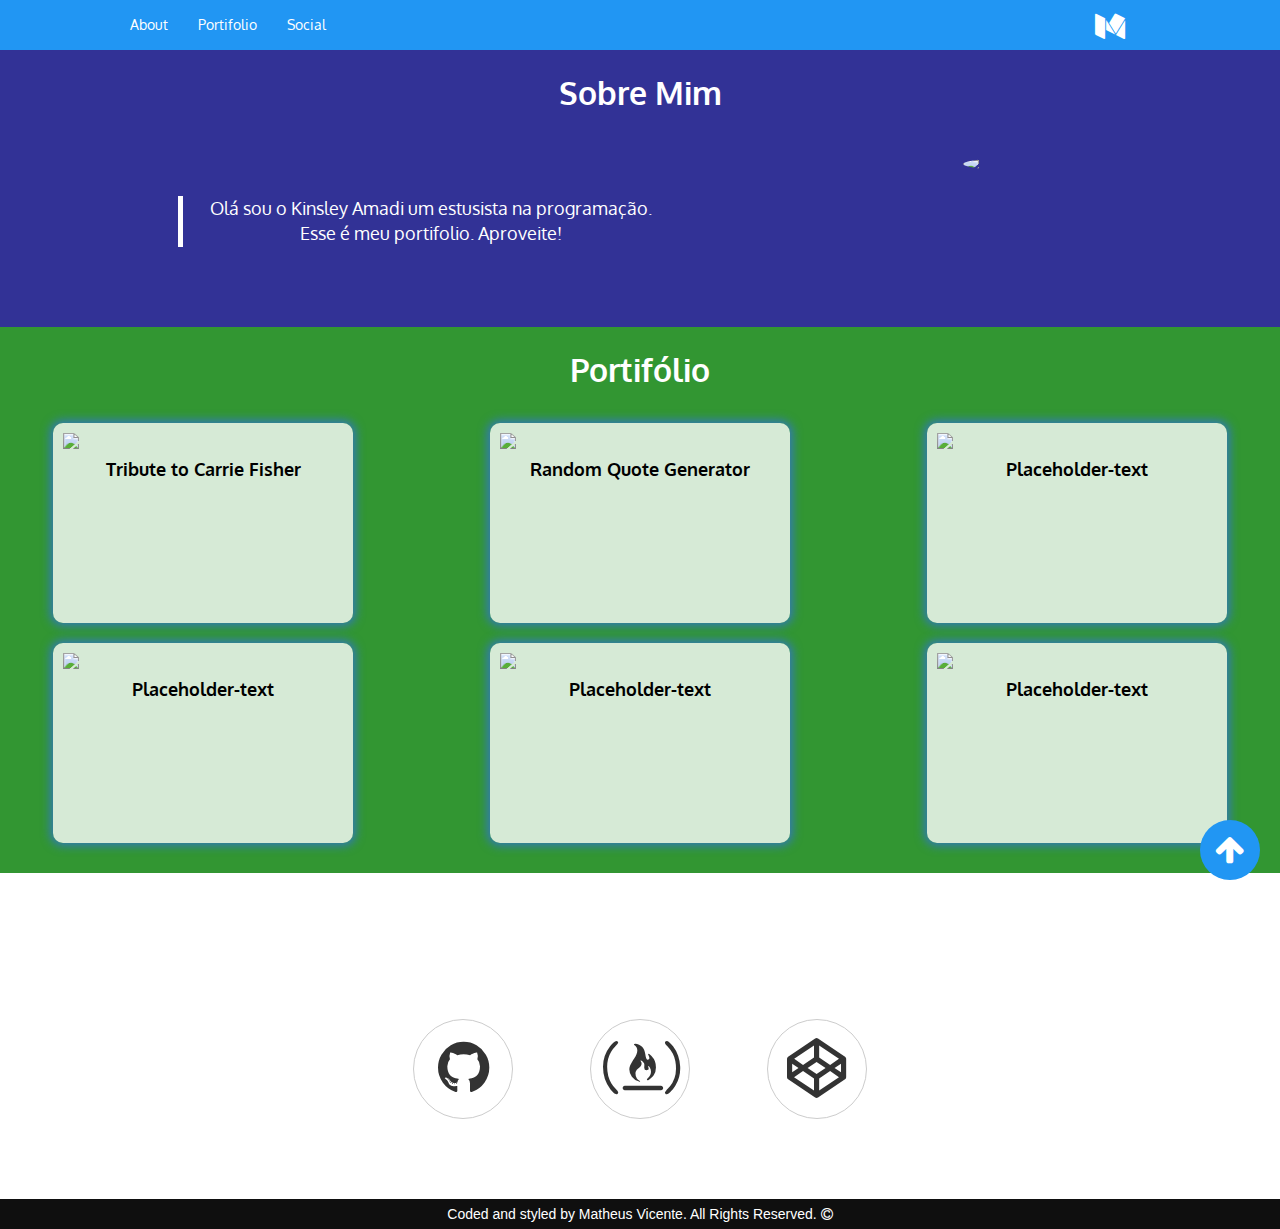
==== Projects/apple/index.html @ db603636 "Changes" ====
<!DOCTYPE html>
<html lang="pt" >
<head>
  <meta charset="UTF-8">
  <title>CodePen - Portifolio Page - FreeCodeCamp</title>
  <meta name="viewport" content="width=device-width, initial-scale=1, maximum-scale=1, user-scalable=no">
<script src="https://use.fontawesome.com/af3b1eae31.js"></script><link rel='stylesheet' href='https://cdnjs.cloudflare.com/ajax/libs/twitter-bootstrap/3.3.7/css/bootstrap.min.css'><link rel="stylesheet" href="./style.css">

</head>
<body>
<!-- partial:index.partial.html -->
<link href="https://fonts.googleapis.com/css?family=Anton|Oxygen" rel="stylesheet">
<!-- Latest compiled and minified JavaScript -->
<script src="https://maxcdn.bootstrapcdn.com/bootstrap/3.3.7/js/bootstrap.min.js" integrity="sha384-Tc5IQib027qvyjSMfHjOMaLkfuWVxZxUPnCJA7l2mCWNIpG9mGCD8wGNIcPD7Txa" crossorigin="anonymous"></script>
<link href="https://maxcdn.bootstrapcdn.com/font-awesome/4.7.0/css/font-awesome.min.css" rel="stylesheet" integrity="sha384-wvfXpqpZZVQGK6TAh5PVlGOfQNHSoD2xbE+QkPxCAFlNEevoEH3Sl0sibVcOQVnN" crossorigin="anonymous">

<body style="margin:0;">
  <div class="container-fluid" style="margin:0; padding:0;">
    <div class="outer">
    <nav class="navbar-fixed-top">
      <div class="container-fluid" style="max-width:1080px">
        <div class="navbar-header navbar-right">
          <button type="button" class="navbar-toggle collapsed navbar-right" data-toggle="collapse" data-target="#items">
                <span class="icon-bar"></span>
                <span class="icon-bar"></span>
                <span class="icon-bar"></span>
            </button>
          <a href="#"class="navbar-brand navbar-right">
            <div class="logo"><i class="fa fa-medium" aria-hidden="true"></i></div>
          </a>
          </div>
      <div class="navbar-collapse collapse" id="items">
        <ul class="nav navbar-nav">
          <li class="active"><a href="#personal">About</a></li>
          <li><a href="#portifolio">Portifolio</a></li>
          <li><a href="#social">Social</a></li>
        </ul>
      </div>
      </div>
    </nav>
    <div class="wrapper">
      <div class="content">
        <div class="block" id="personal">
          <div class="titles">
            Sobre Mim
          </div>
          <div class="row">
          <div class="col-xs-12 col-md-8 col-sm-8 left" id="desc">
            <div class="description-container">
         <div id="description">Olá sou o Kinsley Amadi um estusista na programação. Esse é meu portifolio. Aproveite!</div>
          </div>
            </div>
          <div class="col-xs-12 col-md-4 col-sm-4 right" id="picture">
            <img class="img-responsive center-block" src="https://s3-us-west-2.amazonaws.com/s.cdpn.io/998150/profile/profile-512_1.jpg"></img>
          </div>
        </div>
        </div>
      <div class="block" id="portifolio">
        <div class="titles">
          Portifólio
        </div>
       <div class="row">
         <div class="col-xs-12 col-md-4 col-sm-6">
           <a href="https://codepen.io/matt1020/full/yVmxVz" target="_blank"><div class="img-block"><img src="https://c6.staticflickr.com/1/545/32063257125_4c49c8ccf1_b.jpg" class="img-responsive center-block">
           <div class="caption text-center">
           Tribute to Carrie Fisher
           </div>
             </div></a>
         </div>
         <div class="col-xs-12 col-md-4 col-sm-6">
           <a href="https://codepen.io/matt1020/pen/KaezrZ"><div class="img-block"><img src="http://i64.tinypic.com/2ur05rk.png" class="img-responsive center-block">
           <div class="caption text-center">
           Random Quote Generator
           </div>
             </div></a>
         </div><div class="col-xs-12 col-md-4 col-sm-6">
           <a href="#"><div class="img-block"><img src="https://c6.staticflickr.com/1/545/32063257125_4c49c8ccf1_b.jpg" class="img-responsive center-block">
           <div class="caption text-center">
           Placeholder-text
           </div>
             </div></a>
         </div><div class="col-xs-12 col-md-4 col-sm-6">
           <a href="#"><div class="img-block"><img src="https://c6.staticflickr.com/1/545/32063257125_4c49c8ccf1_b.jpg" class="img-responsive center-block">
           <div class="caption text-center">
           Placeholder-text
           </div>
             </div></a>
         </div>
         <div class="col-xs-12 col-md-4 col-sm-6">
           <a href="#"><div class="img-block"><img src="https://c6.staticflickr.com/1/545/32063257125_4c49c8ccf1_b.jpg" class="img-responsive center-block">
           <div class="caption text-center">
           Placeholder-text
           </div>
             </div></a>
         </div>
         <div class="col-xs-12 col-md-4 col-sm-6">
           <a href="#"><div class="img-block"><img src="https://c6.staticflickr.com/1/545/32063257125_4c49c8ccf1_b.jpg" class="img-responsive center-block">
           <div class="caption text-center">
           Placeholder-text
           </div>
             </div></a>
         </div>
       </div>
      </div>
      <div class="block" id="social">
        <div class="titles">
        Social
        </div>
        <div class="social-buttons" style="text-align:center">
        <div class="row">
          <div class="col-md-4 col-xs-12 col-sm-4"><a href="https://github.com/chamatt" target="_blank" title="Github" class="btn btn-default"><i class="fa fa-github"></i></a>
          </div>
           <div class="col-md-4 col-xs-12 col-sm-4"><a href="https://www.freecodecamp.com/chamatt" target="_blank" title="FreeCodeCamp" class="btn btn-default text-center"><i class="fa fa-free-code-camp"></i></a>
          </div>
           <div class="col-md-4 col-xs-12 col-sm-4"><a href="https://codepen.io/matt1020" target="_blank" class="btn btn-default"><i class="fa fa-codepen"></i></a>
          </div>
        </div>
    </div>
      </div>
      <div class="block" id="footer">
        Coded and styled by Matheus Vicente. All Rights Reserved. <i class="fa fa-copyright" aria-hidden="true"></i>
      </div>
    </div>
      </div>
    </div>
  </div>
<div class="cd">
  <a href="#" class="back-to-top"><i class="fa fa-arrow-up" aria-hidden="true"></i></a></div>
</body>
<!-- partial -->
  <script src='https://cdnjs.cloudflare.com/ajax/libs/jquery/3.1.0/jquery.min.js'></script>
</body>
</html>
---- Projects/apple/style.css ----
.outer{
  
  background-image: 
linear-gradient(#eee .1em, transparent .1em);
background-size: 100% 1.2em;
  padding-top: 50px;
}
nav{
  background-color:#2196F3;
  overflow:hidden;
  font-family:Oxygen;
}

.navbar-brand{
  padding:3px 10px;
}
.navbar-nav > li > a {
  background-color:#2196F3;
  color:white;
}
.navbar-nav > li > a:hover {
  background-color:#03A9F4;
}
.navbar-nav > li > a:focus {
  background-color:#03A9F4;
}
.navbar-nav > ul{
   margin:0;
}
.logo{
  padding-top:8px;
  padding-right:30px;
  padding-left:30px;
  color:white;
  font-family:Oxygen;
  font-size:30px;
  font-weight:bold;
}

.wrapper{
  float:center;
  margin:0px auto;
  background-color:white;
}
#personal{
  
  background-color:rgb(50,50,150);
  background-image:url(https://c5.staticflickr.com/1/462/31726704500_33721375db_k.jpg);
    background-repeat:no-repeat;
  background-position:center;
    background-size:cover;
}
#portifolio{
  background-color:rgb(50,150,50);
  background-image:url(https://c3.staticflickr.com/1/384/31726910090_a63de4bde9_k.jpg);
    background-size:cover;
  background-position:center
    /*https://c8.staticflickr.com/1/713/31246578783_5a4483a028_o.jpg*/
  
}
#social{
  min-height:200px;
  padding:20px;
  background-image:url(https://c3.staticflickr.com/1/540/31726906410_ed4a5a550a_k.jpg);
    background-style:no-repeat;
    background-position:center;
    background-size:cover;
  /*https://c5.staticflickr.com/1/616/31226931124_6714f41cfc_k.jpg*/
}
.content .block{

  height:auto;
  overflow:hidden;
}
#desc{
  text-align:center;  
  margin:60px 0;
}
.description-container{
  margin:0 auto;
  max-width:500px;
  border-left-style:solid;
  border-width:5px;
  border-color:white;
}
#description{
  max-width:500px;
  color:white;
  font-size:18px;
  font-family:Oxygen;
  border-radius:10px;
  margin:0 auto;
  padding: 0 20px;
}
#personal{
  padding:20px;
}
#personal .row .col-md-6{
  margin:10px;
  padding:20px 0;
}
#personal .row .col-md-4{
  padding:20px 0;
}
#personal .row img{
  margin:0 auto;
  max-width:200px;
  height:auto;
  border-radius:50%;
}

#portifolio .row img{
  height:auto;
  max-height:150px;
}
#portifolio{
  padding:20px 0;
}
#portifolio .row .col-md-4{
   margin:10px 0; 
}
.img-block{
  background-color:rgba(255,255,255,0.8);
  width:300px;
  margin:0 auto;
  height:200px;
  padding:10px;
  border-radius:10px;
  box-shadow:0px 0px 10px 3px;
}

.titles{
  font-family:Oxygen; 
  font-size:32px;
  color:white;
  padding-bottom:20px;
  text-align:center;
  font-weight:bold;
}

#social .social-buttons{
  margin:50px auto;
  float:center;
  max-width:500px;
}
#social .social-buttons .row .col-md-4{
  float:center;
  margin:10px auto;
  display:inline-block;
  text-align:center;
}
#social .social-buttons .row a{
  width:100px;
  height:100px;
  font-size:60px;
  border-radius:50%;
  background-color:rgba(255,255,255,0.7);
}
#social .social-buttons .row a:hover{
  background-color:#FFF
}
#footer{
  background-color:#0F0F0F;
  color:white;
  min-height:30px;
  margin:0 auto;
  text-align:center;
  padding-top:5px;
}

nav .navbar-header button{
  border-style:solid;
  border-color:white;
  margin-right:30px;
}
.icon-bar{
  color:white;
  background-color:white;
}


.back-to-top{
	width: 60px;
	height: 60px;
  text-align:center;
  padding-top:8px;
	position: fixed;
	right: 20px;
	bottom: 20px;
	background: #2196F3;
	border-radius: 30px;
  font-size:32px;
  color:white;
}
.back-to-top:hover{
  color:white;
  box-shadow:0 0 10px 2px;
}
.back-to-top:focus{
  color:white;
}

#portifolio .row .caption{
  color:black;
  padding-top:8px;
  font-size:18px;
  font-family:Oxygen;
  font-weight:bold;
}
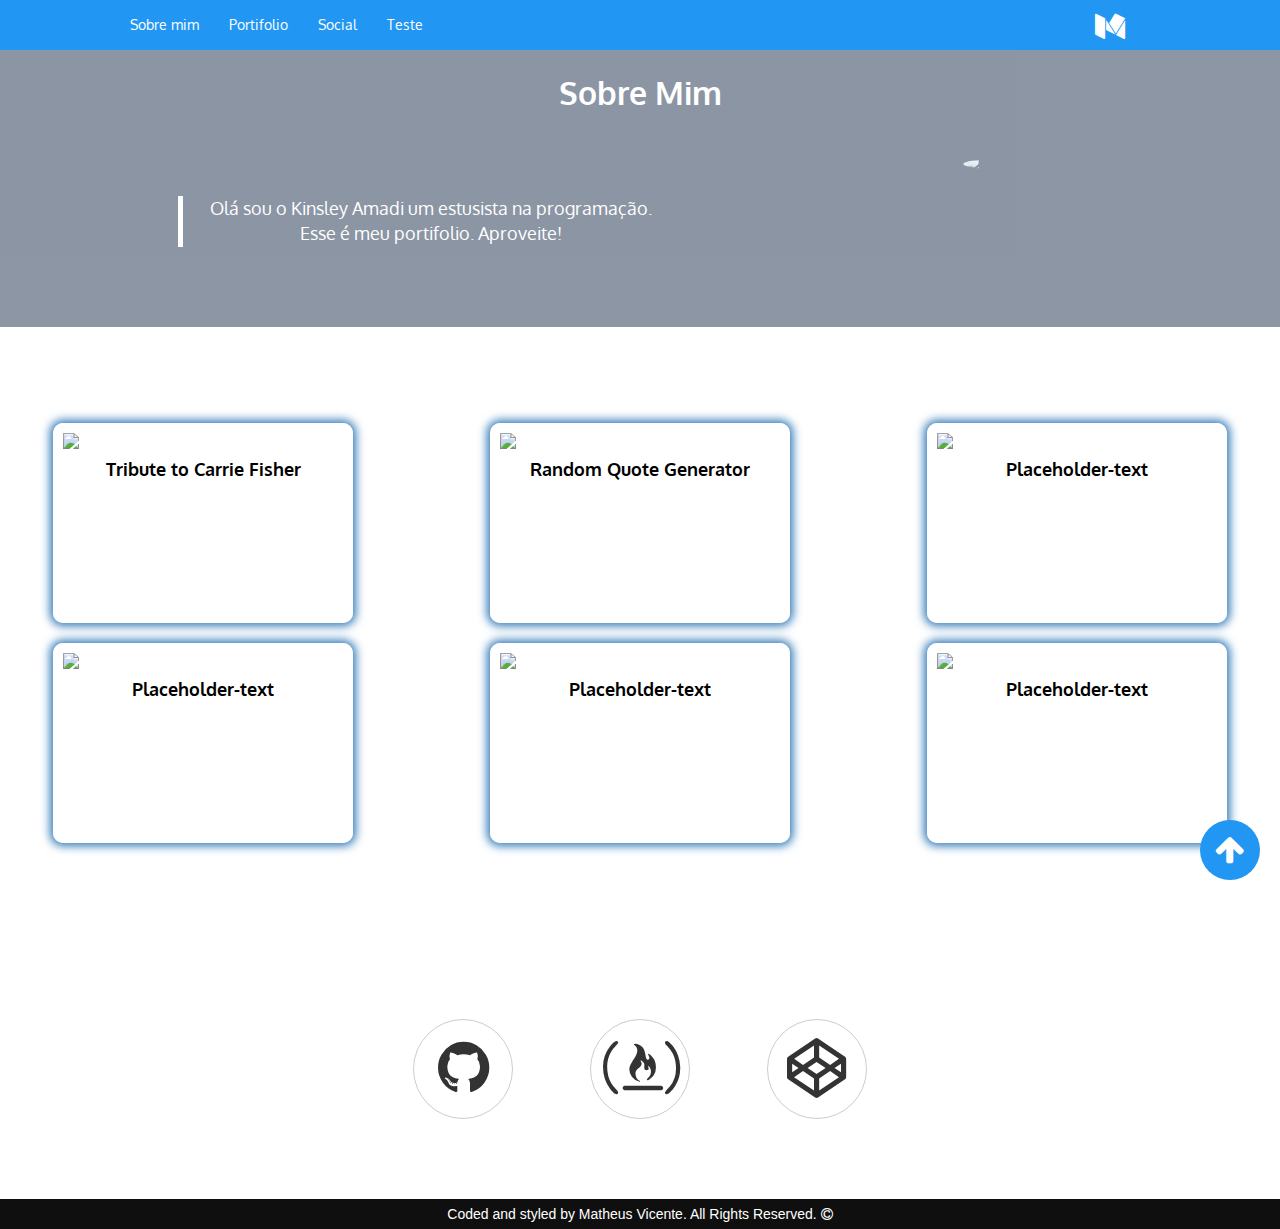
==== commit 6fb8f477: "Update" ====
--- a/Projects/apple/index.html
+++ b/Projects/apple/index.html
@@ -31,9 +31,10 @@
           </div>
       <div class="navbar-collapse collapse" id="items">
         <ul class="nav navbar-nav">
-          <li class="active"><a href="#personal">About</a></li>
+          <li class="active"><a href="#personal">Sobre mim</a></li>
           <li><a href="#portifolio">Portifolio</a></li>
           <li><a href="#social">Social</a></li>
+          <li><a href="#MinhPage">Teste</a></li>
         </ul>
       </div>
       </div>
@@ -108,7 +109,7 @@
         </div>
         <div class="social-buttons" style="text-align:center">
         <div class="row">
-          <div class="col-md-4 col-xs-12 col-sm-4"><a href="https://github.com/chamatt" target="_blank" title="Github" class="btn btn-default"><i class="fa fa-github"></i></a>
+          <div class="col-md-4 col-xs-12 col-sm-4"><a href="https://github.com/K1NSLEY" target="_blank" title="Github" class="btn btn-default"><i class="fa fa-github"></i></a>
           </div>
            <div class="col-md-4 col-xs-12 col-sm-4"><a href="https://www.freecodecamp.com/chamatt" target="_blank" title="FreeCodeCamp" class="btn btn-default text-center"><i class="fa fa-free-code-camp"></i></a>
           </div>
--- a/Projects/apple/style.css
+++ b/Projects/apple/style.css
@@ -44,12 +44,13 @@
 }
 #personal{
   
-  background-color:rgb(50,50,150);
-  background-image:url(https://c5.staticflickr.com/1/462/31726704500_33721375db_k.jpg);
-    background-repeat:no-repeat;
+  background-color:rgb(25,46,75);
+  background-image:url(https://i.pinimg.com/originals/5b/bc/11/5bbc11d7852485126c992135005efd9d.png);
+  opacity:0.5;
+  background-repeat:no-repeat;
   background-position:center;
-    background-size:cover;
-}
+  background-size:cover;
+}s
 #portifolio{
   background-color:rgb(50,150,50);
   background-image:url(https://c3.staticflickr.com/1/384/31726910090_a63de4bde9_k.jpg);
